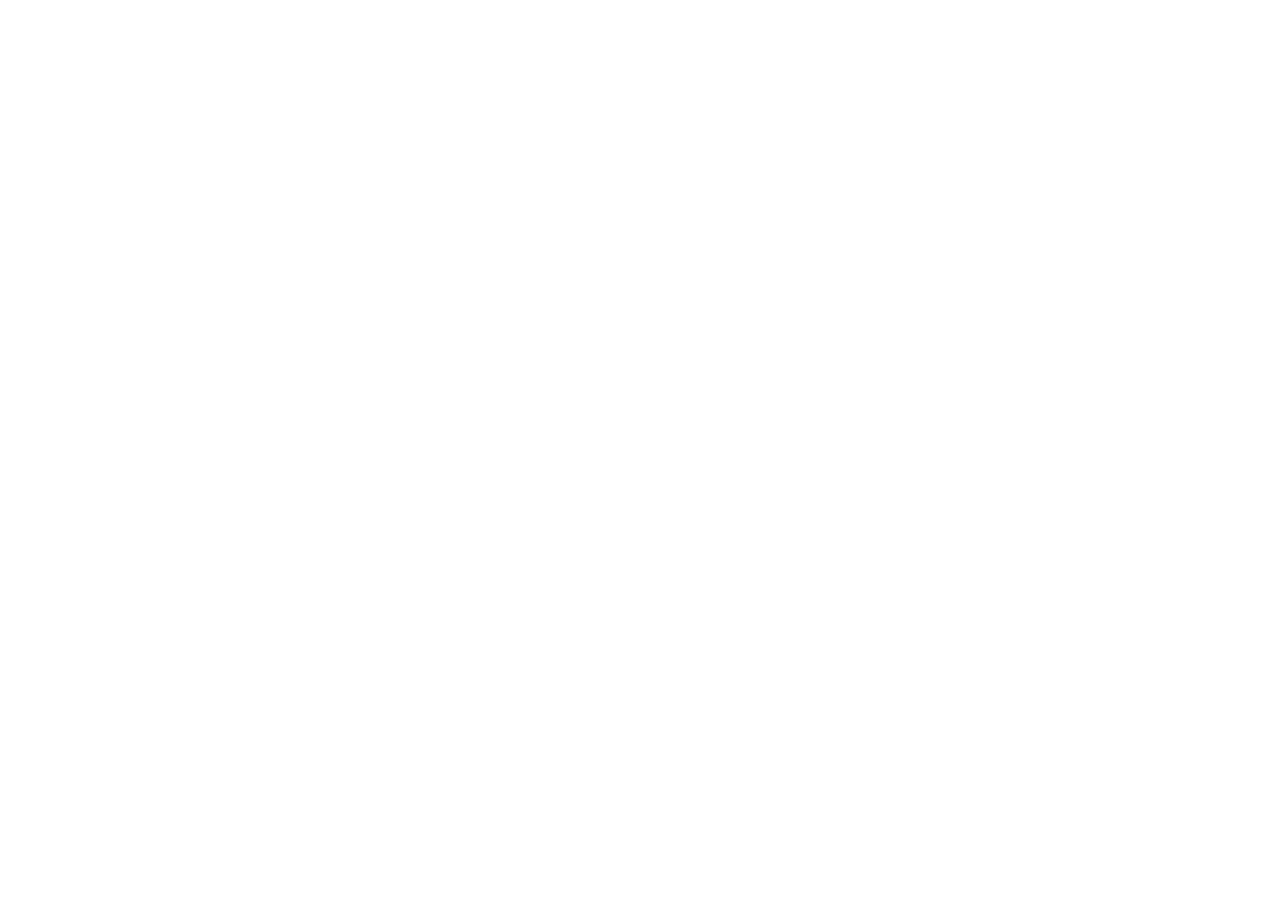
==== debouncing/index.html @ ec636111 "debouncing" ====
<html lang="en">
<head>
    <meta charset="UTF-8">
    <meta http-equiv="X-UA-Compatible" content="IE=edge">
    <meta name="viewport" content="width=device-width, initial-scale=1.0">
    <title>Document</title>
</head>
<body>
    
</body>
</html>
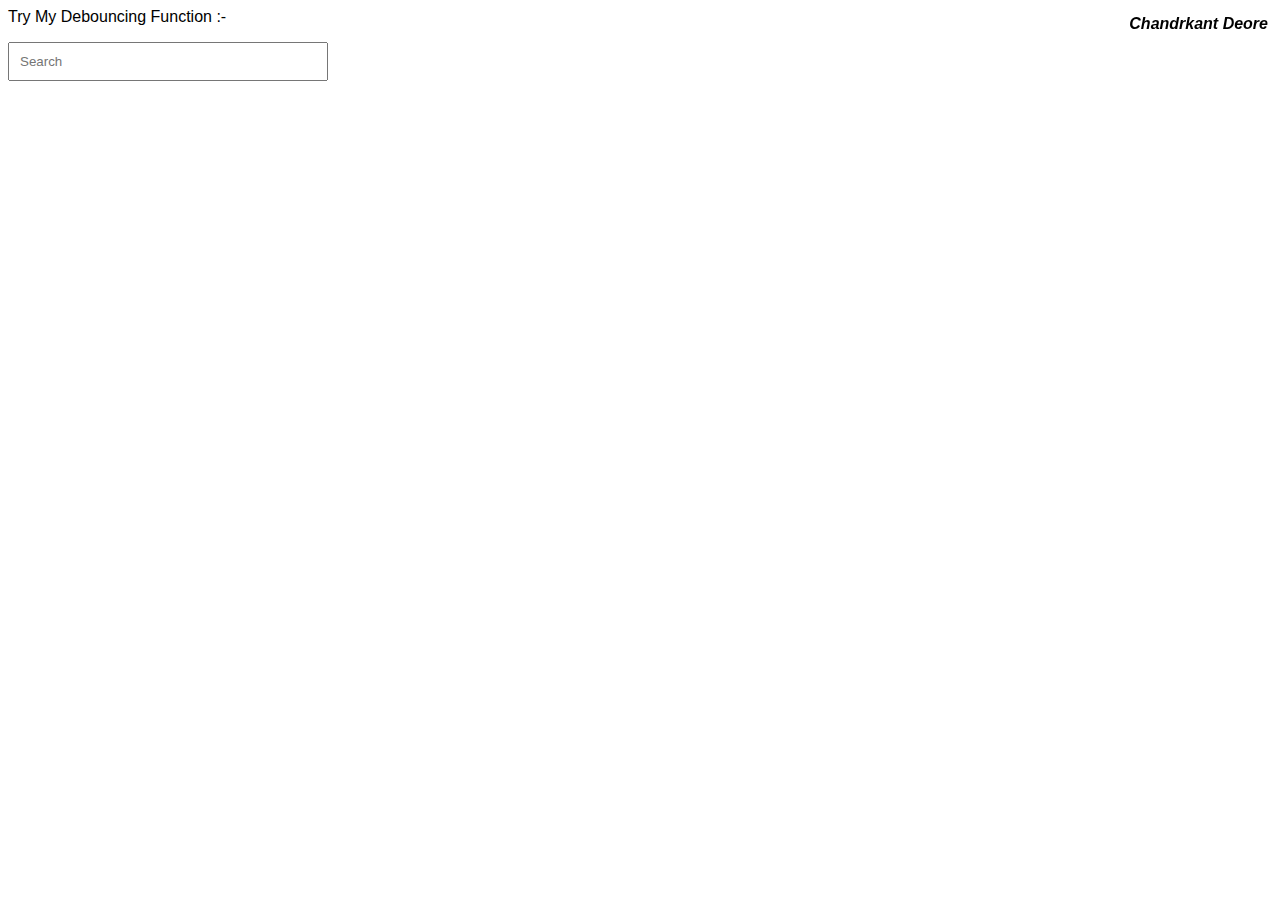
==== commit 008e36cd: "debouncing" ====
--- a/debouncing/index.html
+++ b/debouncing/index.html
@@ -3,9 +3,18 @@
     <meta charset="UTF-8">
     <meta http-equiv="X-UA-Compatible" content="IE=edge">
     <meta name="viewport" content="width=device-width, initial-scale=1.0">
+    <link rel="stylesheet" href="./style//index.css">
     <title>Document</title>
 </head>
 <body>
+    <p>Try My Debouncing Function :-</p>
+    <div class="container">
+        <input type="text" class="search" placeholder="Search">
+        <ul class="typed-values"></ul>
+    </div>
     
+    <a id="o" href="https://github.com/" title="Chandrkant Deore">Chandrkant Deore</a>
 </body>
-</html>+</html>
+
+<script src="./script//index.js"></script>--- a/debouncing/style/index.css
+++ b/debouncing/style/index.css
@@ -0,0 +1,32 @@
+body {
+    font: 16px Arial;
+}
+
+.container {
+    position: relative;
+    display: inline-block;
+    width: 320px;
+}
+
+input.search {
+    box-sizing: border-box;
+    width: 100%;
+    padding: 10px;
+    outline: none;
+}
+
+input.search:focus{
+    box-shadow: rgba(0, 0, 0, 0.35) 0px 5px 15px;
+    border-color: black;
+}
+
+
+#o {
+    text-decoration: none;
+    color: #000000;
+    font-style: italic;
+    font-weight: 700;
+    position: fixed;
+    top: 15px;
+    right: 12px;
+}